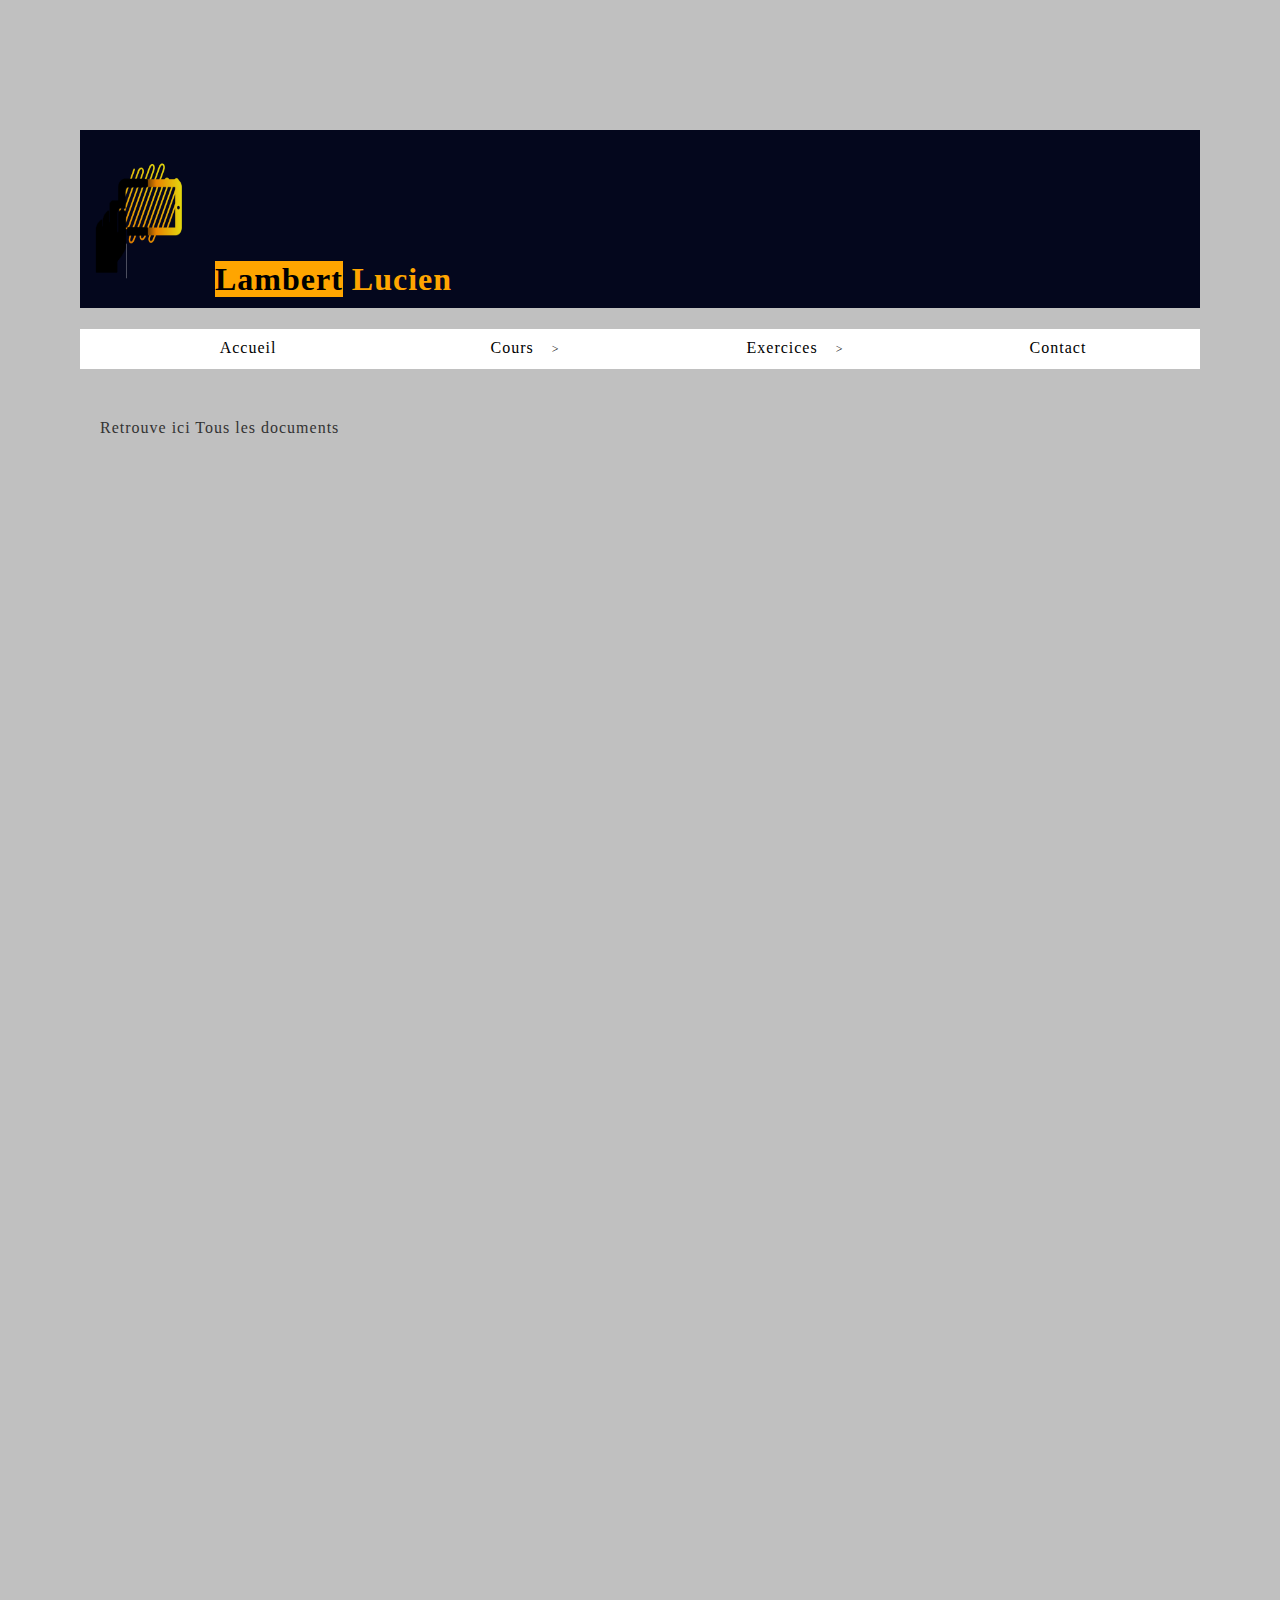
==== Index.html @ 3e6a9b38 "Rename Accueil.html to Index.html" ====
<!doctype>
<html>
	<head>
		<meta charset = "utf-8"/>
		
		<link rel="stylesheet" type="text/css" href="./Style.css"/>
		<title> Répertoire en ligne</title>
	</head>
	<body>

		<div id="header">
				<h1>
					<img
    		src="./images/Icon.png" 
    		alt="Iocn du Site"
    		height="150px" 
    		width="125px" 
    		align="midlle"
					/><span>Lambert</span> Lucien
				</h1>
		</div>
		
		<nav>
  			<ul>
    			<li><a href="./1erpage.html">Accueil &ensp;</a></li>
    			<li class="deroulant"><a href="#">Cours &ensp;</a>
    				<ul class="sous">
    					<li><a href="#">Html CSS</a>
                            <ul>
                                <li><a href="D:\Stockage dossier\Cours B1\HTML CSS\cours\EPSI Cours 1 HTML CSS.pdf"></a>EPSI Cours 1 HTML CSS</li>
                                <li><a href="D:\Stockage dossier\Cours B1\HTML CSS\Exercice\EPSI TD1 HTML CSS.pdf"></a>EPSI TD1 HTML CSS</li>
                                <li><a href="D:\Stockage dossier\Cours B1\HTML CSS\cours\EPSI Cours 2 HTML CSS.pdf"></a>EPSI Cours 2 HTML CSS</li>
                                <li><a href="D:\Stockage dossier\Cours B1\HTML CSS\Exercice\EPSI TD2 CSS.pdf">EPSI TD2 HTML CSS</a></li>
                                <li><a href="D:\Stockage dossier\Cours B1\HTML CSS\cours\EPSI Cours 3 HTML CSS.pdf"></a>EPSI Cours 3 HTML CSS</li>
                                <li><a href="D:\Stockage dossier\Cours B1\HTML CSS\cours\EPSI Cours 4 HTML CSS.pdf"></a>EPSI Cours 4 HTML CSS</li>
                                <li><a href="D:\Stockage dossier\Cours B1\HTML CSS\Exercice\EPSI TD4 HTML css.pdf">EPSI TD4 HTML CSS</a></li>
                            </ul>
                        </li>
                        <li><a href="#">C++</a>
                            <ul>
                                <li><a href="D:\Stockage dossier\Cours B1\C++\epsi cours 1 cpp.pdf"></a>EPSI Cours 1 C++</li>
                            </ul>
                        </li>
    					
    				</ul>
    			</li>
    			<li class="deroulant"><a href="#">Exercices &ensp;</a>
    				<ul class="sous">
    					<li ><a href="#">Html CSS</a>
    						<ul>
        						<li><a href="D:\Stockage dossier\Cours B1\HTML CSS\Exercice\Ex  petit Nicolas 2909\1erpage\1erpage.html">Petit Nicolas</a></li>
        						<li><a href="D:\Stockage dossier\Cours B1\HTML CSS\Exercice\les 7 merveilles du monde\les 7 merveilles du monde.html">Les 7 Merveilles du Monde</a></li>
                                <li><a href="D:\Stockage dossier\Cours B1\HTML CSS\Exercice\formulaire\Formulaire.html">Formulaire</a></li>
      						</ul>
      					</li>
    				</ul>	
    			</li>
                <li><a href="#">Contact &ensp;</a></li>
  			</ul>
		</nav>

		<div class="conteneur">
 			<p>Retrouve ici Tous les documents</p>
		</div>


	</body>
</html>
---- Style.css ----
body {
	font-family:Arial Verdana;
	font-size:125%;	
	background-color:#c0c0c0;
	color:#333333;
	margin: 50px 0 30px 0;
	font-size: 12pt;
	letter-spacing: 1px;
	padding: 80px;
}

#header h1 {
	background-color:#04071D;
	color: orange;
	font-family: Comic Sans MS;
	padding: 10px;
}
#header span {
	color: black;
	background-color: orange;
}

nav{
    width: 100%;
    margin: 0 auto;
    background-color: white;
    position: sticky;
    top: 0px;
}

nav ul{
    list-style-type: none;
}

nav ul li{
    float: left;
    width: 25%;
    text-align: center;
    position: relative;
}

nav ul::after{
    content: "";
    display: table;
    clear: both;
}

nav a{
    display: block;
    text-decoration: none;
    color: black;
    border-bottom: 2px solid transparent;
    padding: 10px 0px;
}

nav a:hover{
    color: orange;
    border-bottom: 2px solid gold;
}

.sous{
    display: none;
    box-shadow: 0px 1px 2px #CCC;
    background-color: white;
    position: absolute;
    width: 100%;
    z-index: 1000;
}

nav > ul li:hover .sous{
    display: block;
}

.sous li{
    float: none;
    width: 100%;
    text-align: left;
}

.sous a{
    padding: 10px;
    border-bottom: none;
}

.sous a:hover{
    border-bottom: none;
    background-color: RGBa(200,200,200,0.1);
}

.deroulant > a::after{
    content:" >";
    font-size: 12px;
}

.conteneur{
  margin: 50px 20px;
  height: 1500px;
}
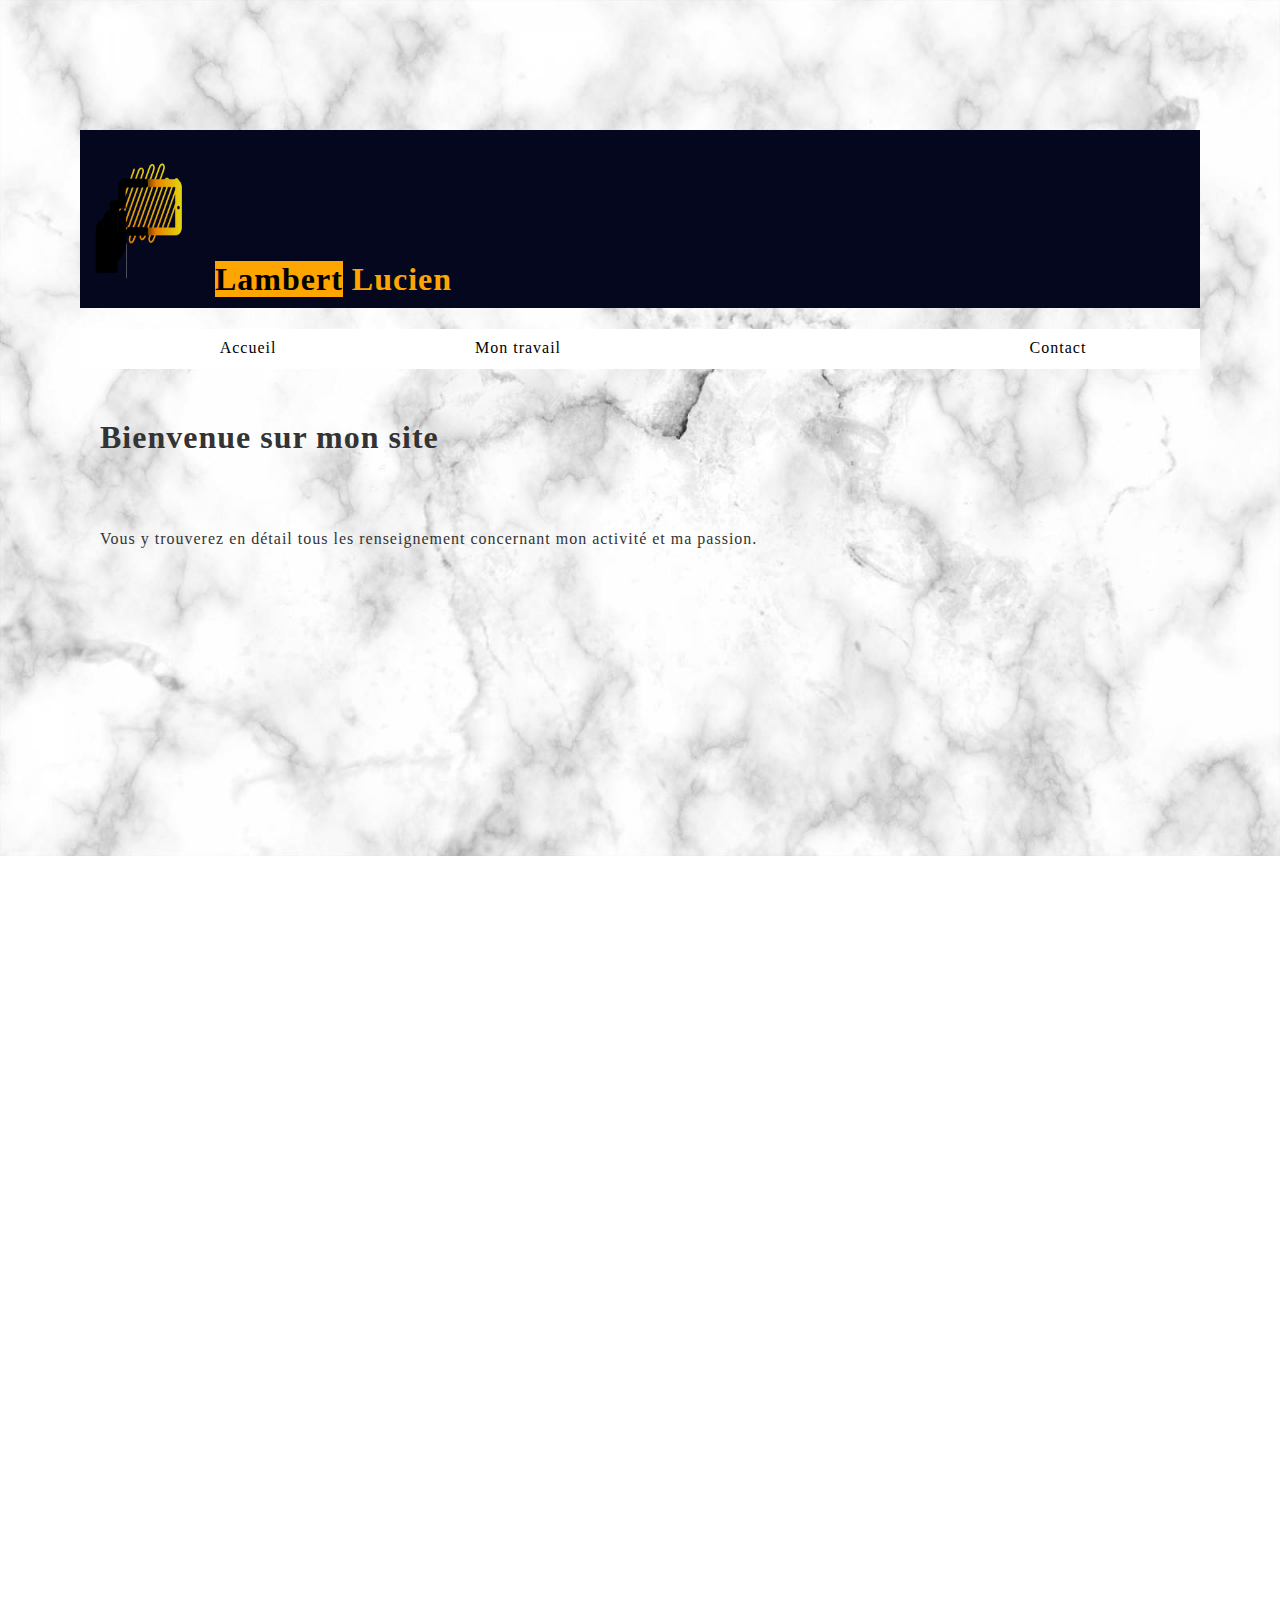
==== commit 865276f1: "Maj1" ====
--- a/Index.html
+++ b/Index.html
@@ -22,30 +22,25 @@
 		
 		<nav>
   			<ul>
-    			<li><a href="./1erpage.html">Accueil &ensp;</a></li>
-    			<li class="deroulant"><a href="#">Cours &ensp;</a>
+    			<li><a href="Index.html">Accueil &ensp;</a></li>
+    			<li class="deroulant"><a href="#">Mon travail &ensp;</a>
     				<ul class="sous">
-    					<li><a href="#">Html CSS</a>
+    					<li><a href="#">Workshop Jeu</a>
                             <ul>
-                                <li><a href="D:\Stockage dossier\Cours B1\HTML CSS\cours\EPSI Cours 1 HTML CSS.pdf"></a>EPSI Cours 1 HTML CSS</li>
-                                <li><a href="D:\Stockage dossier\Cours B1\HTML CSS\Exercice\EPSI TD1 HTML CSS.pdf"></a>EPSI TD1 HTML CSS</li>
-                                <li><a href="D:\Stockage dossier\Cours B1\HTML CSS\cours\EPSI Cours 2 HTML CSS.pdf"></a>EPSI Cours 2 HTML CSS</li>
-                                <li><a href="D:\Stockage dossier\Cours B1\HTML CSS\Exercice\EPSI TD2 CSS.pdf">EPSI TD2 HTML CSS</a></li>
-                                <li><a href="D:\Stockage dossier\Cours B1\HTML CSS\cours\EPSI Cours 3 HTML CSS.pdf"></a>EPSI Cours 3 HTML CSS</li>
-                                <li><a href="D:\Stockage dossier\Cours B1\HTML CSS\cours\EPSI Cours 4 HTML CSS.pdf"></a>EPSI Cours 4 HTML CSS</li>
-                                <li><a href="D:\Stockage dossier\Cours B1\HTML CSS\Exercice\EPSI TD4 HTML css.pdf">EPSI TD4 HTML CSS</a></li>
+                                <li><a href=""></a>...Bientôt...</li>
+                                <li><a href=""></a>...Bientôt...</li>
                             </ul>
                         </li>
-                        <li><a href="#">C++</a>
+                        <li><a href="#">Base de donnée</a>
                             <ul>
-                                <li><a href="D:\Stockage dossier\Cours B1\C++\epsi cours 1 cpp.pdf"></a>EPSI Cours 1 C++</li>
+                                <li><a href=""></a>...Bientôt...</li>
                             </ul>
                         </li>
     					
     				</ul>
     			</li>
-    			<li class="deroulant"><a href="#">Exercices &ensp;</a>
-    				<ul class="sous">
+    			<li class="deroulant"><a href="#"> &ensp;</a>
+    			<!--<ul class="sous">
     					<li ><a href="#">Html CSS</a>
     						<ul>
         						<li><a href="D:\Stockage dossier\Cours B1\HTML CSS\Exercice\Ex  petit Nicolas 2909\1erpage\1erpage.html">Petit Nicolas</a></li>
@@ -53,14 +48,15 @@
                                 <li><a href="D:\Stockage dossier\Cours B1\HTML CSS\Exercice\formulaire\Formulaire.html">Formulaire</a></li>
       						</ul>
       					</li>
-    				</ul>	
+    				</ul>-->	
     			</li>
                 <li><a href="#">Contact &ensp;</a></li>
   			</ul>
 		</nav>
 
 		<div class="conteneur">
- 			<p>Retrouve ici Tous les documents</p>
+ 			<h1>Bienvenue sur mon site </h1><br><br>
+            <p>Vous y trouverez en détail tous les renseignement concernant mon <span>activité</span> et ma <span>passion</span>.</p>
 		</div>
 
 
--- a/Style.css
+++ b/Style.css
@@ -2,7 +2,11 @@
 body {
 	font-family:Arial Verdana;
 	font-size:125%;	
-	background-color:#c0c0c0;
+	background-color:white;
+    background-image: url(./images/MarbreBlanc.jpg);
+    background-attachment:fixed;
+    background-repeat:no-repeat;
+    background-size: 100%;
 	color:#333333;
 	margin: 50px 0 30px 0;
 	font-size: 12pt;
@@ -89,7 +93,7 @@
 }
 
 .deroulant > a::after{
-    content:" >";
+    content:" ";
     font-size: 12px;
 }
 
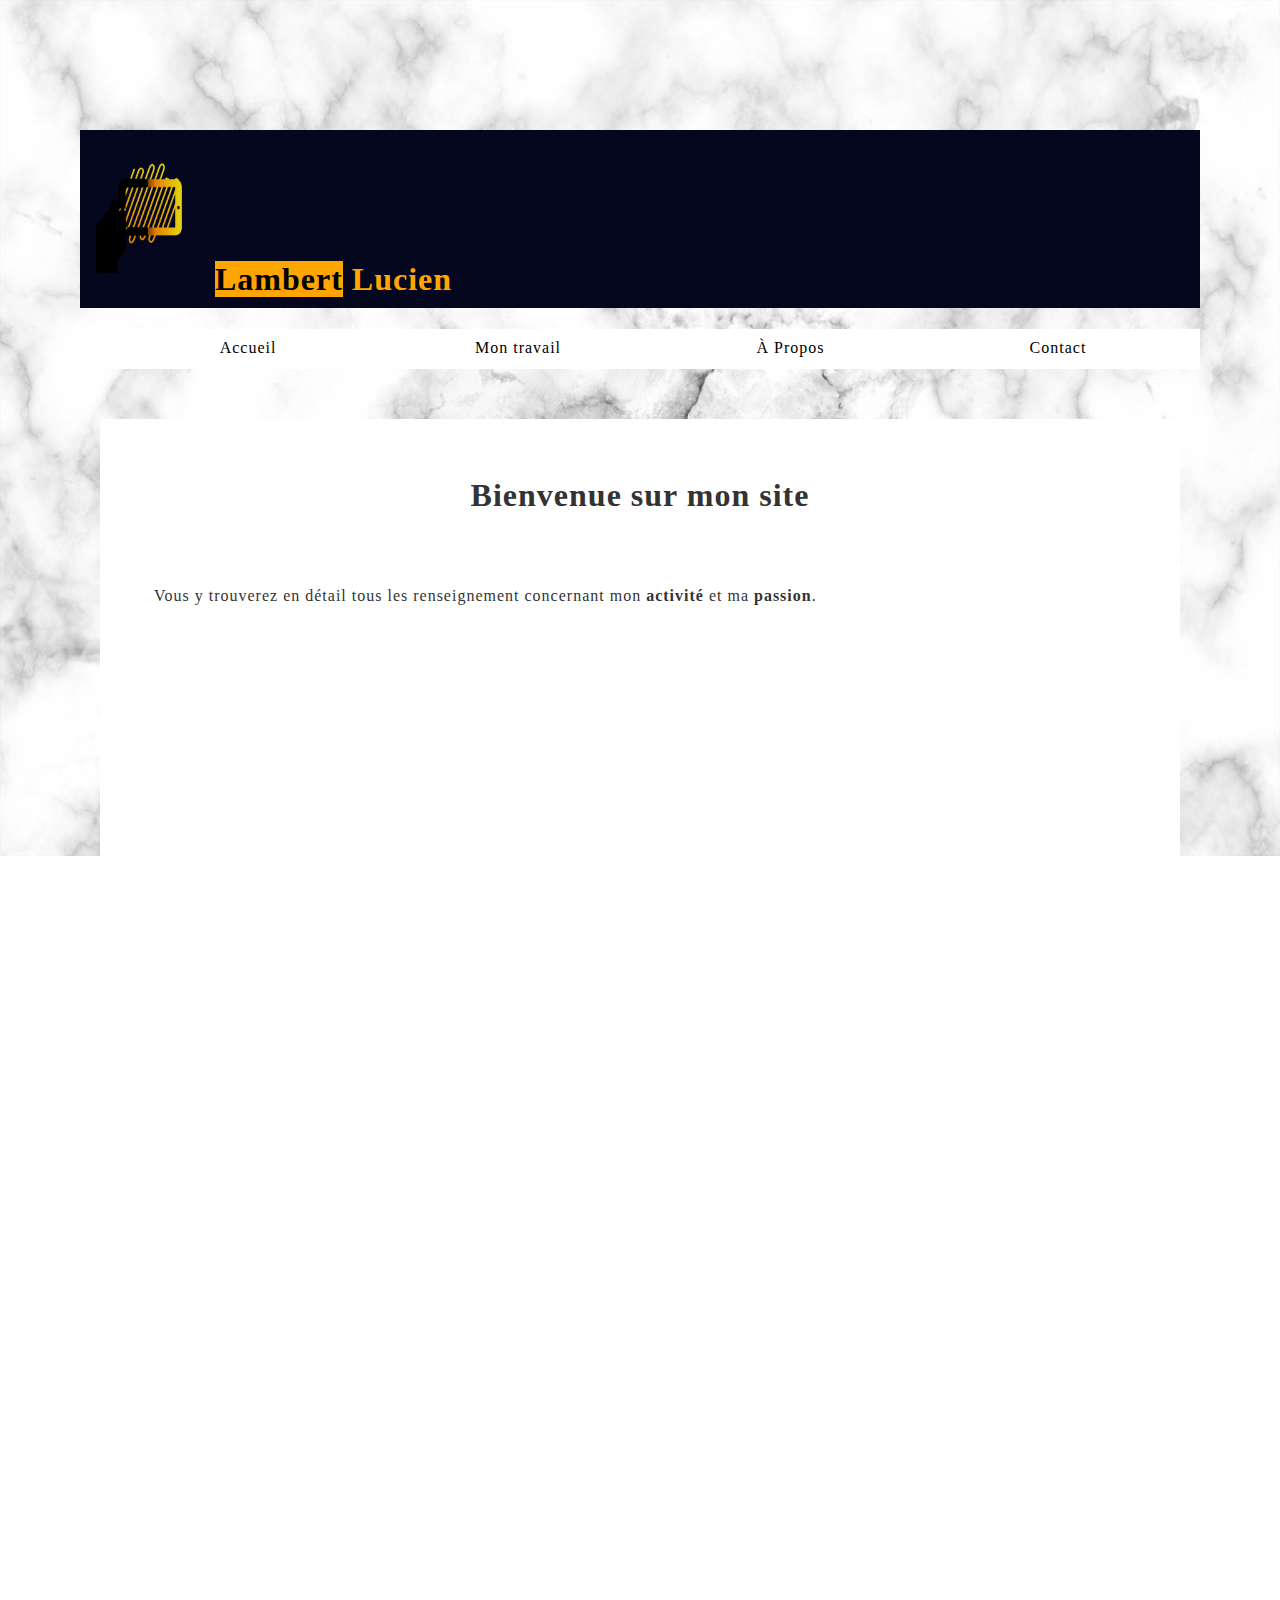
==== commit a8785002: "Fin page principale" ====
--- a/Index.html
+++ b/Index.html
@@ -3,7 +3,7 @@
 	<head>
 		<meta charset = "utf-8"/>
 		
-		<link rel="stylesheet" type="text/css" href="./Style.css"/>
+		<link rel="stylesheet" type="text/css" href="./StyleIndex.css"/>
 		<title> Répertoire en ligne</title>
 	</head>
 	<body>
@@ -25,38 +25,35 @@
     			<li><a href="Index.html">Accueil &ensp;</a></li>
     			<li class="deroulant"><a href="#">Mon travail &ensp;</a>
     				<ul class="sous">
-    					<li><a href="#">Workshop Jeu</a>
+    					<li><a href="#">Workshop</a>
                             <ul>
-                                <li><a href=""></a>...Bientôt...</li>
-                                <li><a href=""></a>...Bientôt...</li>
+                                <li><a href="https://lambertlucien.wixsite.com/monblog"></a>Lost Dino !<!--Workshop (lien wix)--></li>
+                                <li><a href=""></a>...Bientôt...<!----></li>
                             </ul>
                         </li>
                         <li><a href="#">Base de donnée</a>
                             <ul>
-                                <li><a href=""></a>...Bientôt...</li>
+                                <li><a href=""></a>...Bientôt...<!--Projet BDD--></li>
                             </ul>
                         </li>
     					
     				</ul>
     			</li>
-    			<li class="deroulant"><a href="#"> &ensp;</a>
-    			<!--<ul class="sous">
-    					<li ><a href="#">Html CSS</a>
-    						<ul>
-        						<li><a href="D:\Stockage dossier\Cours B1\HTML CSS\Exercice\Ex  petit Nicolas 2909\1erpage\1erpage.html">Petit Nicolas</a></li>
-        						<li><a href="D:\Stockage dossier\Cours B1\HTML CSS\Exercice\les 7 merveilles du monde\les 7 merveilles du monde.html">Les 7 Merveilles du Monde</a></li>
-                                <li><a href="D:\Stockage dossier\Cours B1\HTML CSS\Exercice\formulaire\Formulaire.html">Formulaire</a></li>
-      						</ul>
-      					</li>
-    				</ul>-->	
+    			<li class="deroulant"><a href="#"> À Propos&ensp;</a>
+    			    <ul class="sous">
+        				<li><a href="#">...Bientôt...<!--Cv (mettre possibilité de téléchargement--></a></li>
+                        <li><a href="#">...Bientôt...<!--Présentation Complete--></a></li>
+    			    </ul>
     			</li>
                 <li><a href="#">Contact &ensp;</a></li>
   			</ul>
 		</nav>
 
 		<div class="conteneur">
- 			<h1>Bienvenue sur mon site </h1><br><br>
-            <p>Vous y trouverez en détail tous les renseignement concernant mon <span>activité</span> et ma <span>passion</span>.</p>
+            <div class="Text-contain">
+    			<br><br><h1>Bienvenue sur mon site </h1><br><br>
+                <p>Vous y trouverez en détail tous les renseignement concernant mon <b>activité</b> et ma <b>passion</b>.</p>
+            </div>
 		</div>
 
 
--- a/StyleIndex.css
+++ b/StyleIndex.css
@@ -0,0 +1,113 @@
+
+body {
+	font-family: Comic Sans MS;
+	font-size:125%;	
+	background-color:white;
+    background-image: url(./images/MarbreBlanc.jpg);
+    background-attachment:fixed;
+    background-repeat:no-repeat;
+    background-size: 100%;
+	color:#333333;
+	margin: 50px 0 30px 0;
+	font-size: 12pt;
+	letter-spacing: 1px;
+	padding: 80px;
+}
+
+#header h1 {
+	background-color:#04071D;
+	color: orange;
+	font-family: Comic Sans MS;
+	padding: 10px;
+}
+#header span {
+	color: black;
+	background-color: orange;
+}
+
+nav{
+    width: 100%;
+    margin: 0 auto;
+    background-color: white;
+    position: sticky;
+    top: 0px;
+}
+
+nav ul{
+    list-style-type: none;
+}
+
+nav ul li{
+    float: left;
+    width: 25%;
+    text-align: center;
+    position: relative;
+}
+
+nav ul::after{
+    content: "";
+    display: table;
+    clear: both;
+}
+
+nav a{
+    display: block;
+    text-decoration: none;
+    color: black;
+    border-bottom: 2px solid transparent;
+    padding: 10px 0px;
+}
+
+nav a:hover{
+    color: orange;
+    border-bottom: 2px solid gold;
+}
+
+.sous{
+    display: none;
+    box-shadow: 0px 1px 2px #CCC;
+    background-color: white;
+    position: absolute;
+    width: 100%;
+    z-index: 1000;
+}
+
+nav > ul li:hover .sous{
+    display: block;
+}
+
+.sous li{
+    float: none;
+    width: 100%;
+    text-align: left;
+}
+
+.sous a{
+    padding: 10px;
+    border-bottom: none;
+}
+
+.sous a:hover{
+    border-bottom: none;
+    background-color: RGBa(200,200,200,0.1);
+}
+
+.deroulant > a::after{
+    content:" ";
+    font-size: 12px;
+}
+
+.conteneur{
+    margin: 50px 20px;
+    height: 1500px;
+    background-color:white;
+}
+
+.Text-contain{
+    margin-left: 5%;
+    margin-right: 5%;
+
+}
+.Text-contain h1{
+    text-align: center;
+}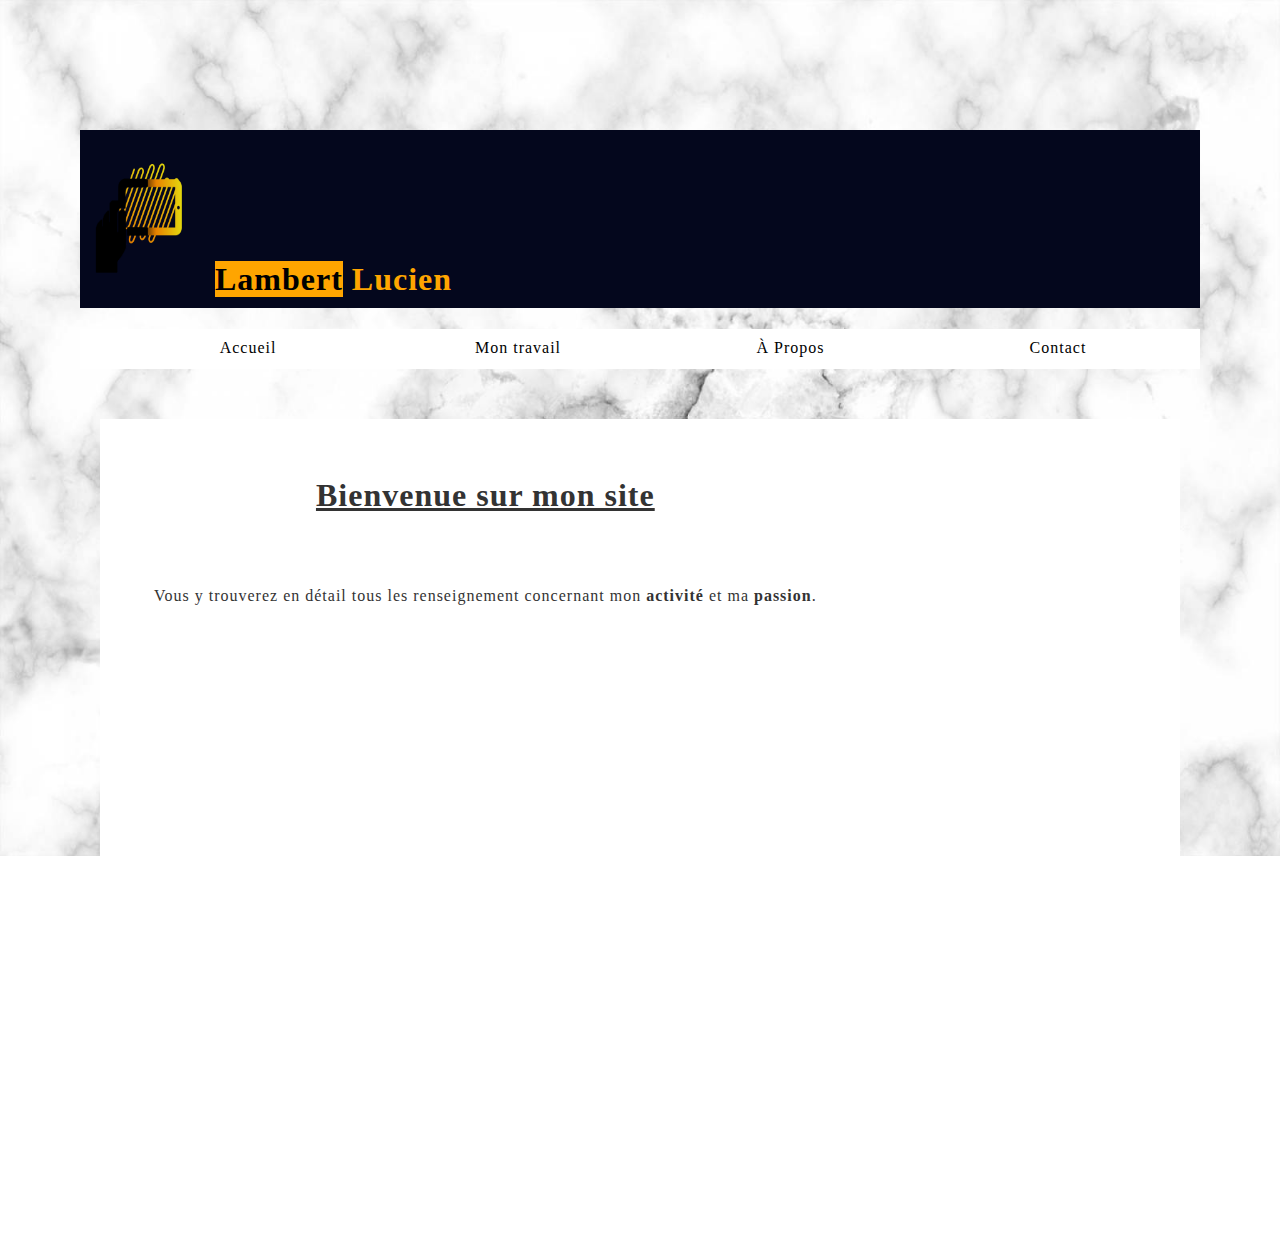
==== commit f20689bb: "Ajout Page CV + fix (Class:conteneur;height)" ====
--- a/Index.html
+++ b/Index.html
@@ -4,7 +4,7 @@
 		<meta charset = "utf-8"/>
 		
 		<link rel="stylesheet" type="text/css" href="./StyleIndex.css"/>
-		<title> Répertoire en ligne</title>
+		<title> Acceuil Dev-Blog</title>
 	</head>
 	<body>
 
@@ -27,13 +27,13 @@
     				<ul class="sous">
     					<li><a href="#">Workshop</a>
                             <ul>
-                                <li><a href="https://lambertlucien.wixsite.com/monblog"></a>Lost Dino !<!--Workshop (lien wix)--></li>
-                                <li><a href=""></a>...Bientôt...<!----></li>
+                                <li><a href="PageWorkshop.html">Lost Dino !<!--Workshop (lien wix)--></a></li>
+                                <li><a href="">...Bientôt...<!----></a></li>
                             </ul>
                         </li>
                         <li><a href="#">Base de donnée</a>
                             <ul>
-                                <li><a href=""></a>...Bientôt...<!--Projet BDD--></li>
+                                <li><a href="">...Bientôt...<!--Projet BDD--></a></li>
                             </ul>
                         </li>
     					
@@ -41,7 +41,7 @@
     			</li>
     			<li class="deroulant"><a href="#"> À Propos&ensp;</a>
     			    <ul class="sous">
-        				<li><a href="#">...Bientôt...<!--Cv (mettre possibilité de téléchargement--></a></li>
+        				<li><a href="PageCV.html">Mon CV<!--Cv (mettre possibilité de téléchargement--></a></li>
                         <li><a href="#">...Bientôt...<!--Présentation Complete--></a></li>
     			    </ul>
     			</li>
@@ -51,8 +51,15 @@
 
 		<div class="conteneur">
             <div class="Text-contain">
-    			<br><br><h1>Bienvenue sur mon site </h1><br><br>
-                <p>Vous y trouverez en détail tous les renseignement concernant mon <b>activité</b> et ma <b>passion</b>.</p>
+    			<br><br>
+                <h1>
+                    Bienvenue sur mon site 
+                </h1>
+                <br><br>
+                <p>
+                    Vous y trouverez en détail tous les renseignement concernant mon <b>activité</b> et ma <b>passion</b>.
+                </p>
+                <br><br>
             </div>
 		</div>
 
--- a/StyleIndex.css
+++ b/StyleIndex.css
@@ -82,6 +82,7 @@
     text-align: left;
 }
 
+
 .sous a{
     padding: 10px;
     border-bottom: none;
@@ -93,21 +94,39 @@
 }
 
 .deroulant > a::after{
-    content:" ";
+    content:"";
     font-size: 12px;
 }
 
 .conteneur{
+
     margin: 50px 20px;
-    height: 1500px;
+    height: 100%;
     background-color:white;
+    background-size: 100%;
+    z-index: 100;
 }
 
 .Text-contain{
+    display: block;
+    float: left;
+    font-size: 100%;
     margin-left: 5%;
     margin-right: 5%;
 
 }
 .Text-contain h1{
     text-align: center;
+    text-decoration: underline;
+}
+
+.Post_container{
+    float: left;
+    margin-left: 25%;
+    margin-right: 5%;
+}
+
+.Frame_container {
+    margin-left: 5%;
+    margin-right: 5%;
 }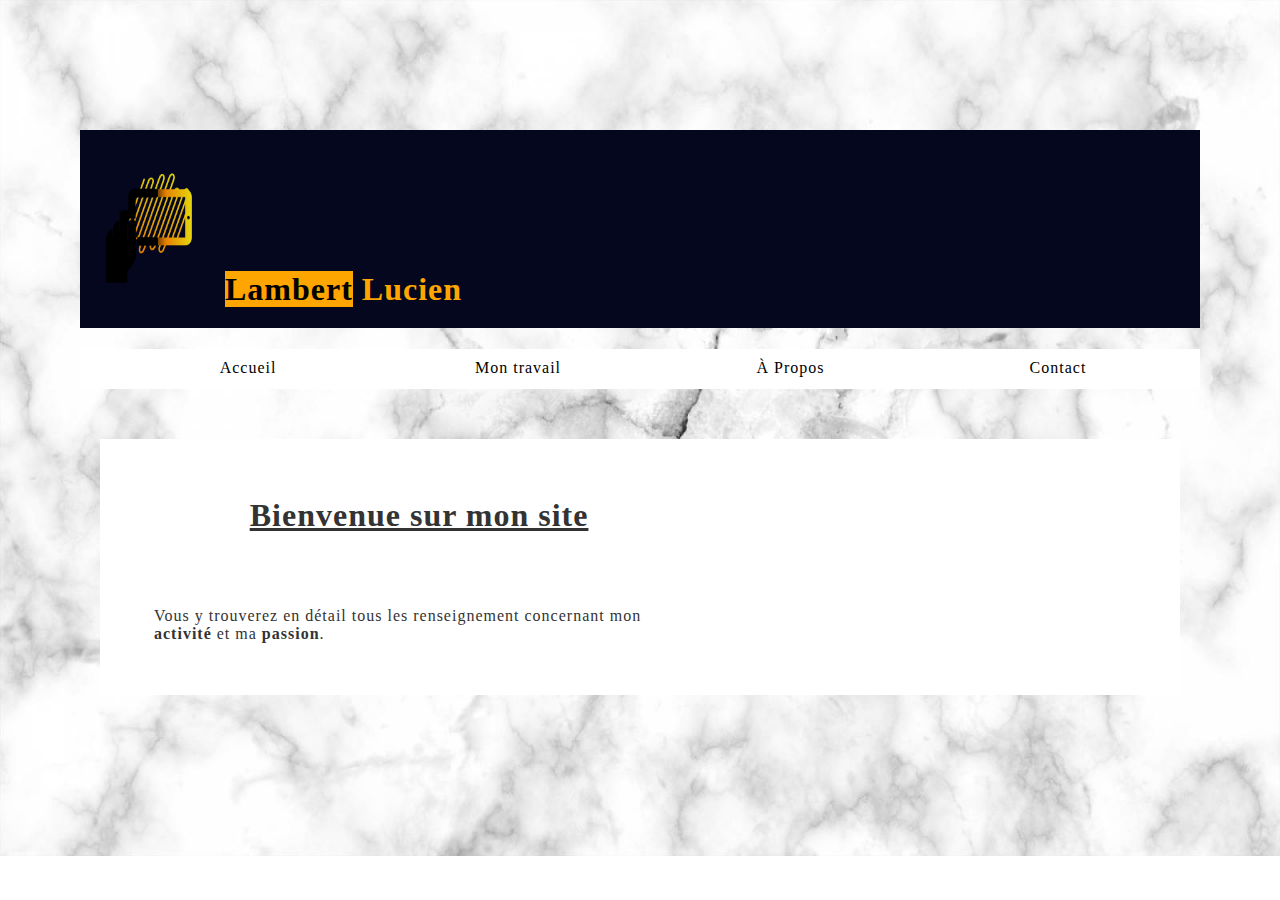
==== commit f137f8dc: "Ajout Page BDD" ====
--- a/Index.html
+++ b/Index.html
@@ -28,12 +28,11 @@
     					<li><a href="#">Workshop</a>
                             <ul>
                                 <li><a href="PageWorkshop.html">Lost Dino !<!--Workshop (lien wix)--></a></li>
-                                <li><a href="">...Bientôt...<!----></a></li>
                             </ul>
                         </li>
                         <li><a href="#">Base de donnée</a>
                             <ul>
-                                <li><a href="">...Bientôt...<!--Projet BDD--></a></li>
+                                <li><a href="">Supermarché<!--Projet BDD--></a></li>
                             </ul>
                         </li>
     					
@@ -42,7 +41,6 @@
     			<li class="deroulant"><a href="#"> À Propos&ensp;</a>
     			    <ul class="sous">
         				<li><a href="PageCV.html">Mon CV<!--Cv (mettre possibilité de téléchargement--></a></li>
-                        <li><a href="#">...Bientôt...<!--Présentation Complete--></a></li>
     			    </ul>
     			</li>
                 <li><a href="#">Contact &ensp;</a></li>
--- a/StyleIndex.css
+++ b/StyleIndex.css
@@ -18,7 +18,7 @@
 	background-color:#04071D;
 	color: orange;
 	font-family: Comic Sans MS;
-	padding: 10px;
+	padding: 20px;
 }
 #header span {
 	color: black;
@@ -101,15 +101,13 @@
 .conteneur{
 
     margin: 50px 20px;
-    height: 100%;
+    height: auto; 
     background-color:white;
     background-size: 100%;
-    z-index: 100;
 }
 
 .Text-contain{
-    display: block;
-    float: left;
+    display: inline-block;
     font-size: 100%;
     margin-left: 5%;
     margin-right: 5%;
@@ -118,15 +116,37 @@
 .Text-contain h1{
     text-align: center;
     text-decoration: underline;
+    width: 80%;
+}
+
+.Text-contain h3{
+    text-align:left; 
+    text-decoration: underline;
+    color: #2B618C;
+    width: 80%;
+}
+
+.Text-contain p{
+    text-align: left;
+    text-decoration: none;
+    width: 80%;
 }
 
 .Post_container{
-    float: left;
+    display: inline-block;
     margin-left: 25%;
     margin-right: 5%;
 }
 
-.Frame_container {
+.post_container{
+    display: inline-block;
     margin-left: 5%;
     margin-right: 5%;
-}+}
+
+.Frame_container {
+    display: block;
+    float: bottom;
+    margin-left: 5%;
+    margin-right: 5%;
+}
